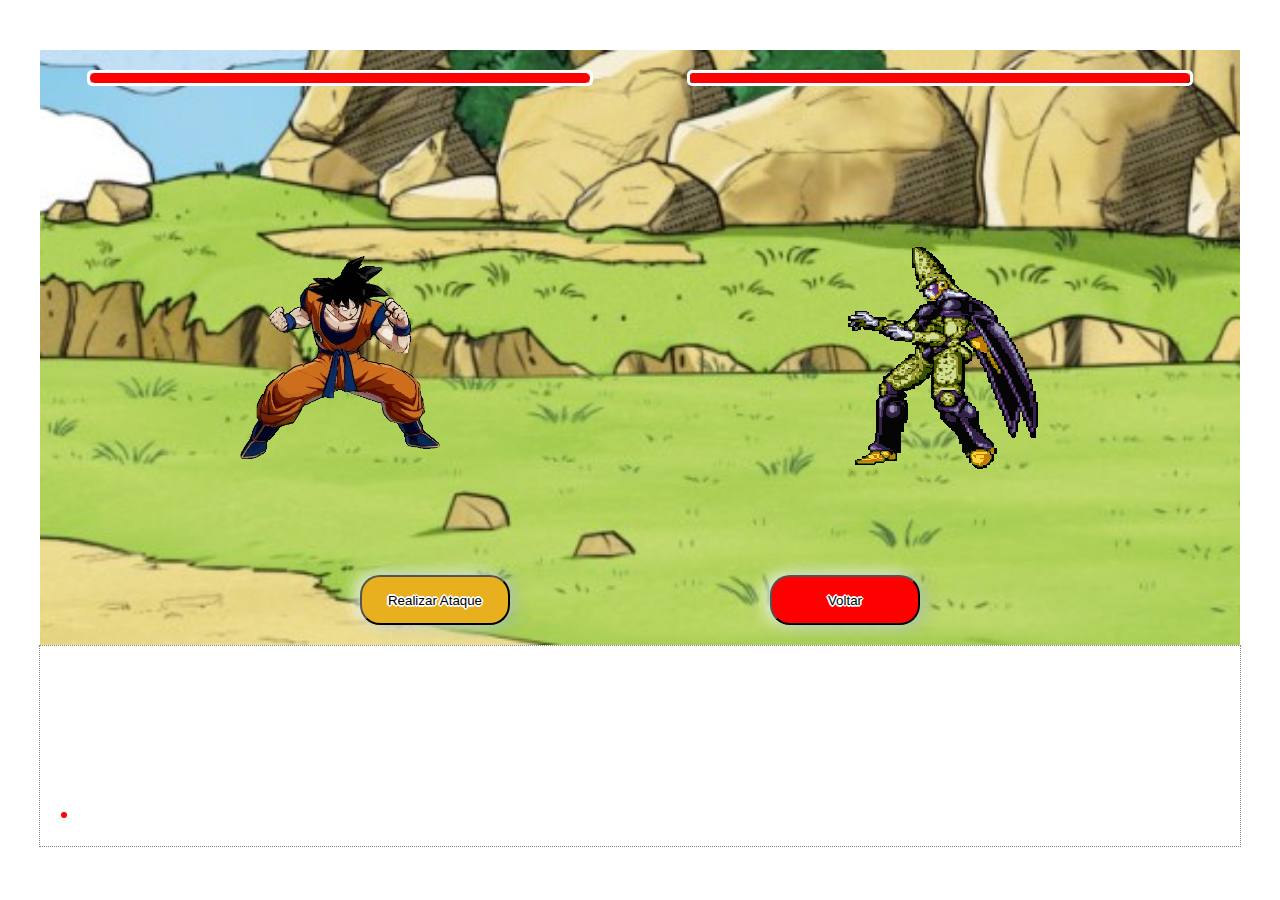
==== luta.html @ 6e1d9135 "First Commit" ====
<!DOCTYPE html>
<html lang="pt-br">

<head>
  <meta charset="UTF-8">
  <meta name="viewport" content="width=device-width, initial-scale=1.0">
  <title>DBZ - Fight</title>
  <link rel="stylesheet" href="assets/css/luta.css" />
</head>

<body>

  <body>
    <div class="container">

      <div class="fightarea">
        <div class="hero">
          <div class="lifebar">
            <div class="bar"></div>
          </div>
          <strong id="heroTitle">Goku</strong>
        </div>
        <div class="evil">
          <div class="lifebar">
            <div class="bar"></div>
          </div>
          <strong id="evilTitle">Freeza</strong>
        </div>
      </div>

      <div class="fighters">
        <div id="gifhero">
          <img src="assets/images/goku-normal.gif" id="herogif">
        </div>
        <div id="gifevil">
          <img src="assets/images/freeza-normal.gif" id="evilgif">
        </div>
      </div>
      <div class="botao">
        <button class="atacar" onclick="atacar()">Realizar Ataque</button>
        <div class="left-buttons">
          <button class="revanche" style="display: none;" onClick="window.location.reload();">Revanche</button>
          <a href="index.html">
            <button class="voltar">Voltar</button>
          </a>
        </div>
      </div>


    </div>

    <span class="log">
      <ul>
        <li></li>
      </ul>
    </span>

    <script src="scripts/classes.js" defer></script>
    <script src="scripts/luta.js" defer></script>

  </body>

</html>
---- assets/css/luta.css ----
@import url('https://fonts.googleapis.com/css2?family=Overlock+SC&display=swap');

body {
  box-sizing: border-box;
  margin: 0;
  padding: 0;
  font-family: 'Overlock SC', sans-serif;
  font-weight: 400;
  font-style: normal;
  font-size: 20px;
}

.container {
  width: 100%;
  margin: auto;
  max-width: 1200px;
  background-image: url(../images/bg_stage.jpg);
  background-repeat: no-repeat;
  background-size: cover;
  margin-top: 50px;
}

.fightarea {
  display: flex;
  justify-content: space-around;
  align-items: center;
  user-select: none;

  strong {
    color: black;
    text-shadow: 2px 0 #fff, -2px 0 #fff, 0 2px #fff, 0 -2px #fff, 1px 1px #fff,
      -1px -1px #fff, 1px -1px #fff, -1px 1px #fff;
    user-select: none;
  }
}

.lifebar {
  width: 500px;
  height: 10px;
  border: 3px solid white;
  border-radius: 5px;
  margin-top: 20px;

  .bar {
    height: inherit;
    background-color: red;
    border-radius: 5px;
  }
}

.fighters {
  display: flex;
  justify-content: space-around;
  align-items: center;
  margin-top: 150px;
  user-select: none;

  img {
    min-width: 200px;
    min-height: 200px;
    max-width: 200px;
    margin-bottom: 50px;
    user-select: none;
  }
}

.botao {
  display: flex;
  width: 100%;
  align-items: center;
  justify-content: center;
  margin-top: 50px;
  gap: 50px;

  button {
    background-color: #e8af1e;
    border-radius: 20px;
    width: 150px;
    height: 50px;
    box-shadow: rgba(136, 165, 191, 0.48) 6px 2px 16px 0px,
      rgba(255, 255, 255, 0.8) -6px -2px 16px 0px;
    cursor: pointer;
    margin-bottom: 20px;
    text-shadow: 2px 0 #fff, -2px 0 #fff, 0 2px #fff, 0 -2px #fff, 1px 1px #fff,
      -1px -1px #fff, 1px -1px #fff, -1px 1px #fff;
  }

  .voltar {
    background-color: red;
    margin-left: 20px;
  }
  .left-buttons {
    display: flex;
    width: 30%;
    align-items: right;
    justify-content: right;
  }

  .revanche {
    background-color: green;
  }
}

.log {
  display: flex;
  flex-direction: column-reverse;
  border: 1px dotted gray;
  height: 200px;
  overflow-y: scroll;
  width: 100%;
  margin: auto;
  max-width: 1200px;
  align-items: top;
  user-select: none;
  color: red;
}
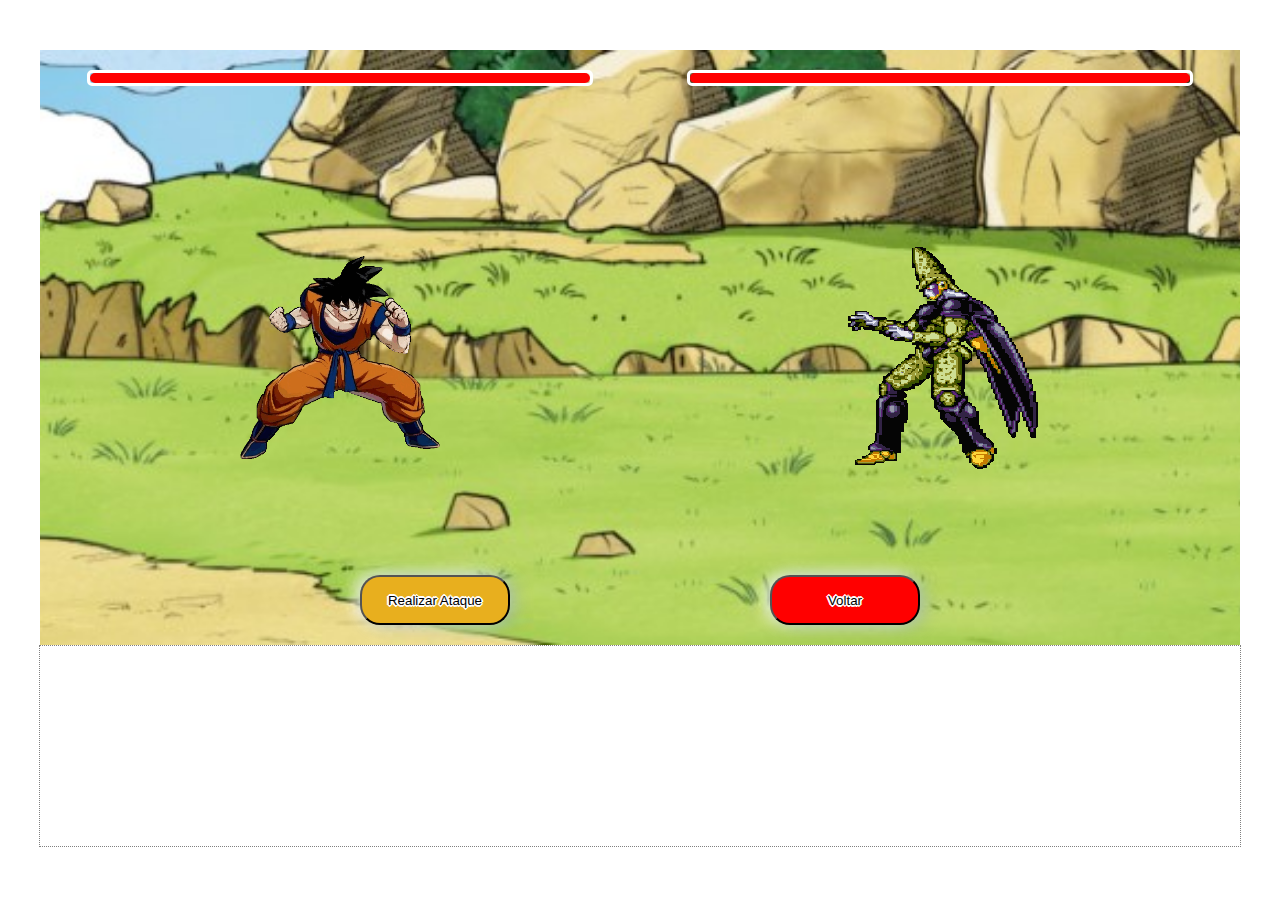
==== commit 4cda69f0: "Lógica melhorada com comentários" ====
--- a/luta.html
+++ b/luta.html
@@ -2,8 +2,9 @@
 <html lang="pt-br">
 
 <head>
-  <meta charset="UTF-8">
-  <meta name="viewport" content="width=device-width, initial-scale=1.0">
+  <meta charset="UTF-8" />
+  <meta name="viewport" content="width=device-width, initial-scale=1.0" />
+  <link rel="icon" type="image/x-icon" href="assets/images/favicon.ico">
   <title>DBZ - Fight</title>
   <link rel="stylesheet" href="assets/css/luta.css" />
 </head>
@@ -46,12 +47,10 @@
         </div>
       </div>
 
-
     </div>
 
     <span class="log">
       <ul>
-        <li></li>
       </ul>
     </span>
 
